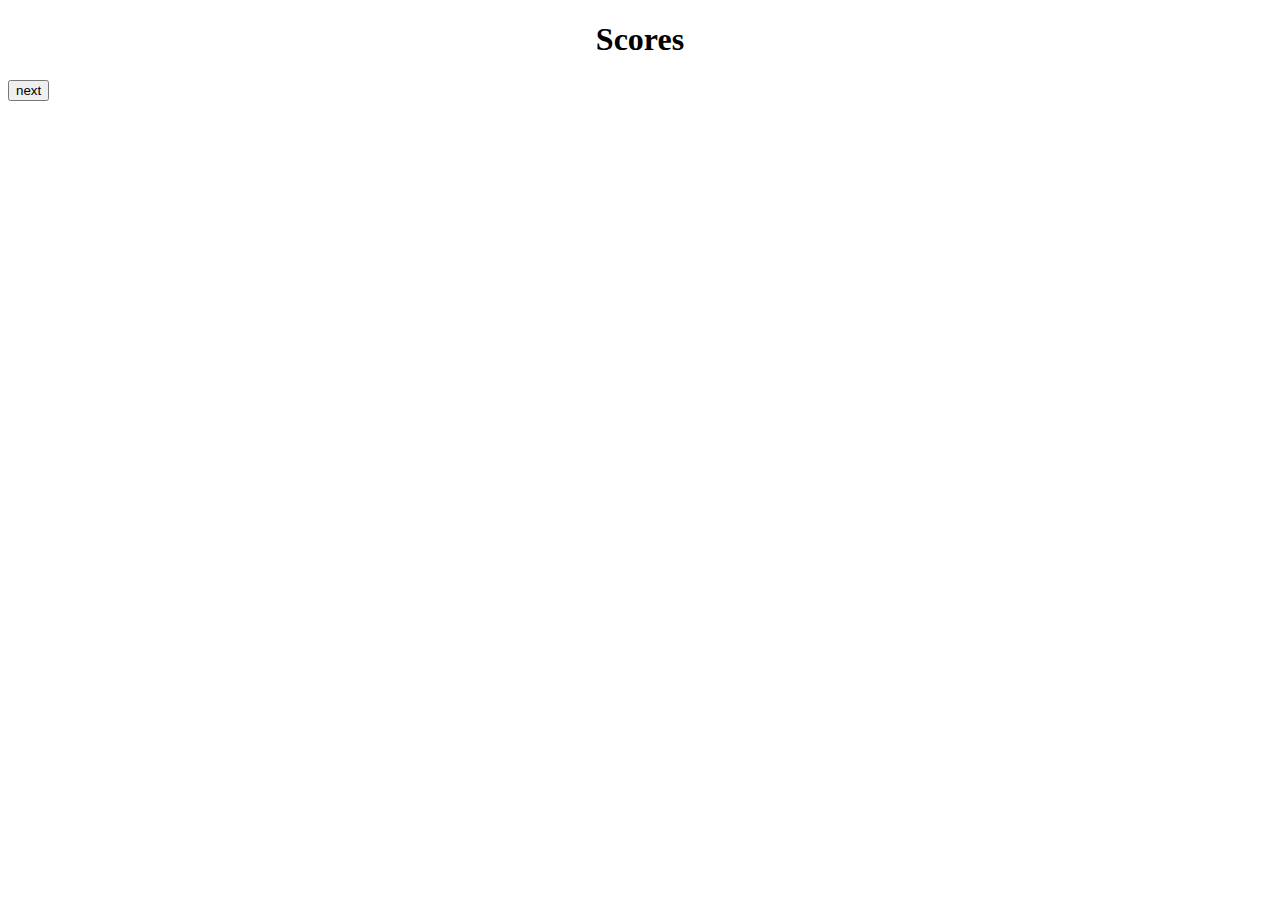
==== score.html @ 564698fa "added javascript, added html, added css" ====
<!DOCTYPE html>
<html lang="en">
<head>
    
    <meta charset="UTF-8" />
    <link rel="stylesheet" href="./Assets/style.css">
    <script type="module" src="./Assets/score-script.js"></script> 
    
    <title>Code Quiz</title>
</head>

<body>
    <div id='seconds-counter'> </div>

    <div id="start">
    <header class="header">
        <h1>Scores</h1>
       <div id="initials"></div>
       <div id="score"></div>

    </header>
        <button id="target">next</button>
    </div>
</body>
</html>
---- Assets/style.css ----
body {
    background-color: white;
}
header {
    text-align: center;
}
.next-button {
    text-align: center;
    background-color: red;
    color: black;
}
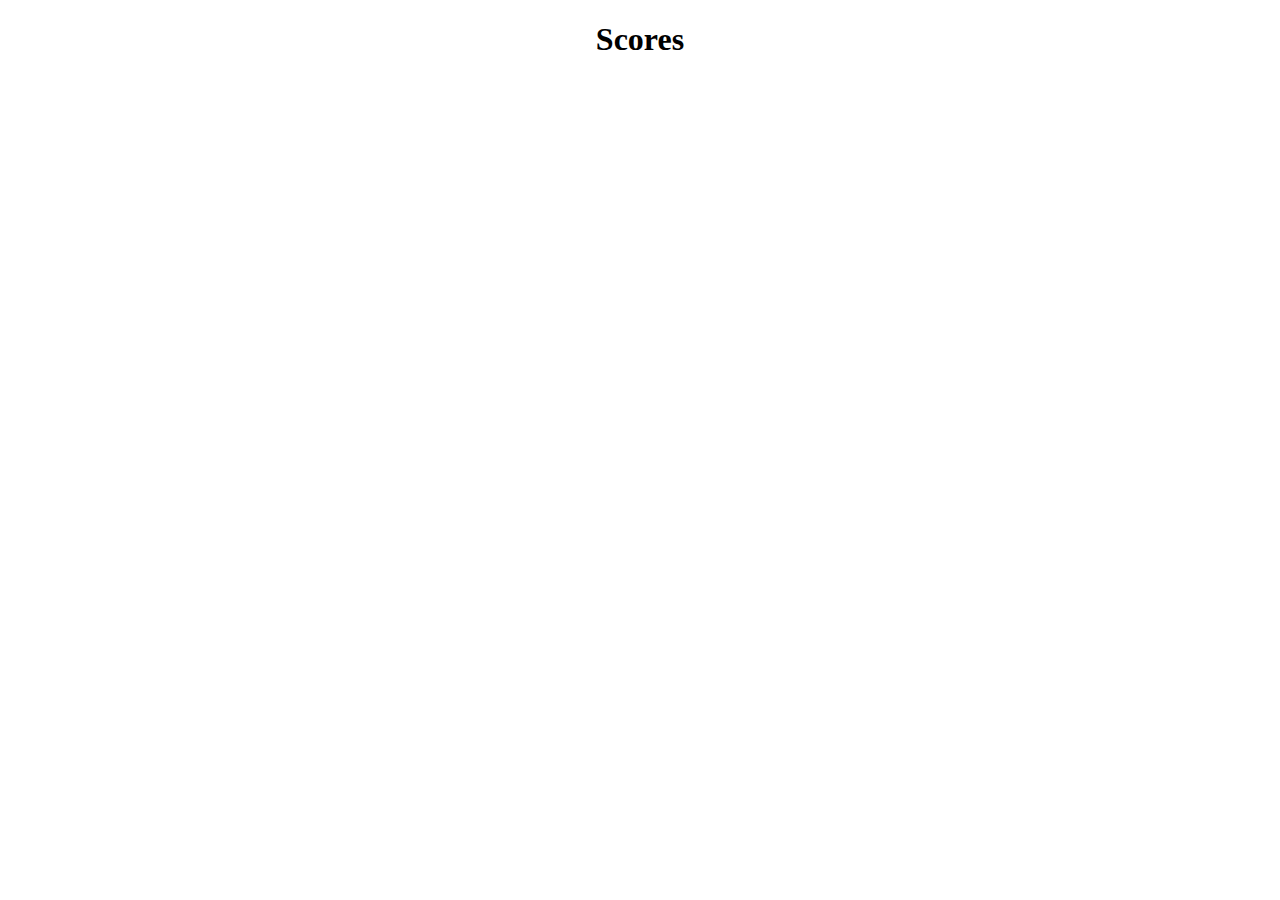
==== commit 8011270b: "styled parts of the html text and buttons. Centered text for aesthetics." ====
--- a/score.html
+++ b/score.html
@@ -19,7 +19,7 @@
        <div id="score"></div>
 
     </header>
-        <button id="target">next</button>
+        
     </div>
 </body>
 </html>--- a/Assets/style.css
+++ b/Assets/style.css
@@ -1,11 +1,11 @@
 body {
     background-color: white;
+    text-align: center;
 }
 header {
     text-align: center;
 }
 .next-button {
     text-align: center;
-    background-color: red;
-    color: black;
+    background-color: white
 }